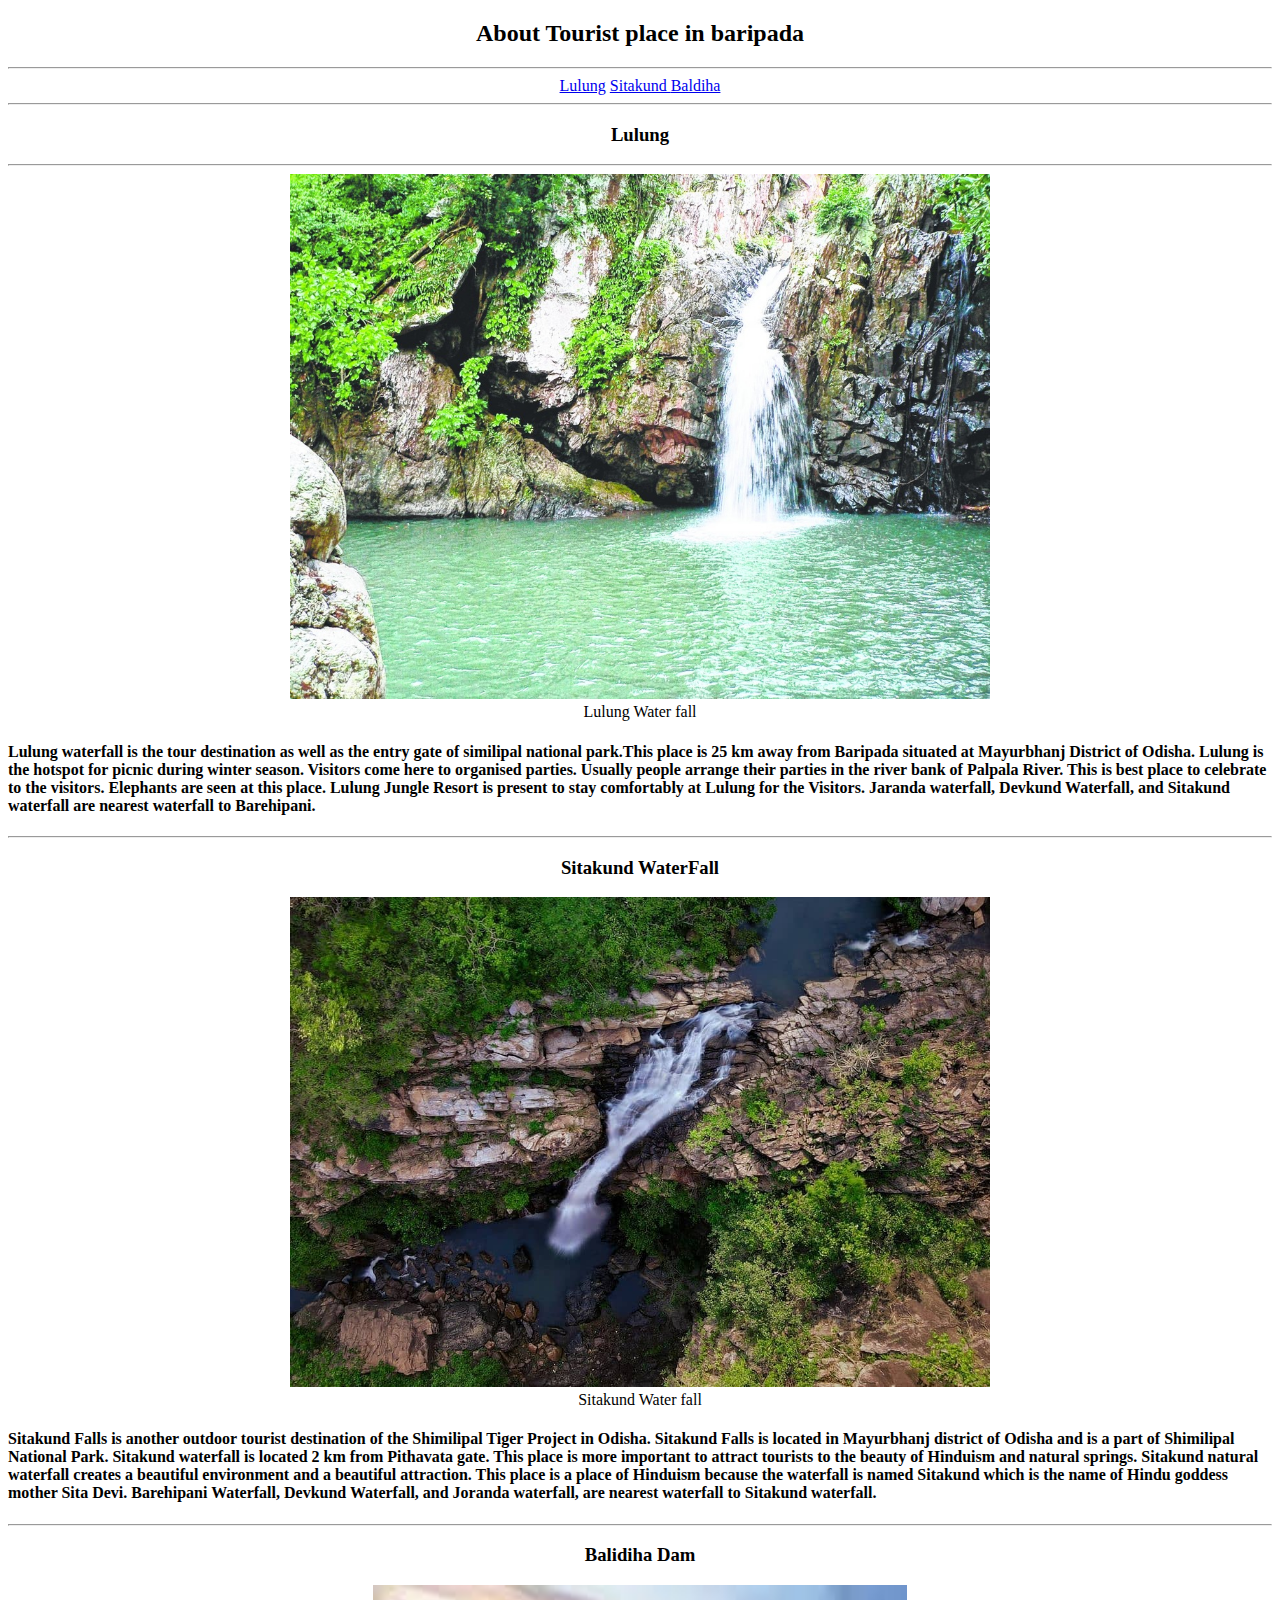
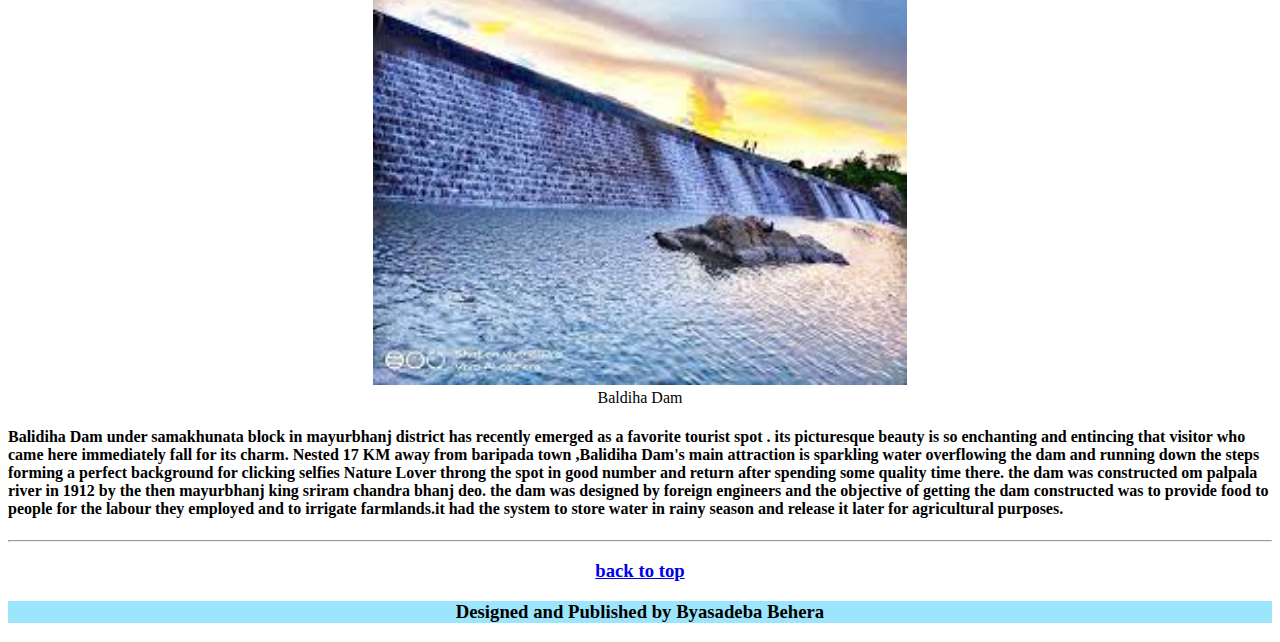
==== Tourist place.html @ 6085b99b "Single Template" ====
<!DOCTYPE html>
<html lang="en">

<head>
    <meta charset="UTF-8">
    <meta http-equiv="X-UA-Compatible" content="IE=edge">
    <meta name="viewport" content="width=device-width, initial-scale=1.0">
    <title>Single Template </title>
</head>

<body>
    <header id="header">
        <center>
            <h2>About Tourist place in baripada</h2><hr>
                <a href="#lulung">Lulung</a>  
                <a href="#sitakund">Sitakund </a> 
                <a href="#baldiha">Baldiha </a> 
        </center>
    </header>
    <hr>
    <section id="lulung">
        <center>
            <h3>Lulung</h3><hr>
            <img src="images/lulung waterfall 1.jpg" alt="Lulung water fall" title="Lulung water fall" width="700" />
            <figcaption> Lulung Water fall</figcaption>
        </center>
        <h4>
            Lulung waterfall is the tour destination as well as the entry gate of similipal national park.This place is
            25 km away from Baripada situated at Mayurbhanj District of Odisha. Lulung is the hotspot for picnic during
            winter season.
            Visitors come here to organised parties. Usually people arrange their parties in the river bank of Palpala
            River. This is best place to celebrate to the visitors.
            Elephants are seen at this place. Lulung Jungle Resort is present to stay comfortably at Lulung for the
            Visitors. Jaranda waterfall, Devkund Waterfall, and Sitakund waterfall are nearest waterfall to Barehipani.
        </h4>
    </section><hr>
    <section id="sitakund">
        <center>
            <h3>Sitakund WaterFall</h3>
            <img src="images/Sitakund@siddhantaaa_ 1.jpg" alt="Sitakund water fall" title="sitakund water fall" width="700" />
            <figcaption> Sitakund Water fall</figcaption>
        </center>
        <h4>
            Sitakund Falls is another outdoor tourist destination of the Shimilipal Tiger Project in Odisha. Sitakund
            Falls
            is located in Mayurbhanj district of Odisha and is a part of Shimilipal National Park. Sitakund waterfall is
            located 2 km from Pithavata gate. This place is more important to attract tourists to the beauty of Hinduism
            and
            natural springs. Sitakund natural waterfall creates a beautiful environment and a beautiful attraction. This
            place is a place of Hinduism because the waterfall is named Sitakund which is the name of Hindu goddess
            mother
            Sita Devi. Barehipani Waterfall, Devkund Waterfall, and Joranda waterfall, are nearest waterfall to Sitakund
            waterfall.
        </h4>
    </section>
    <hr>
    <section id="baldiha">
        <center>
            <h3>Balidiha Dam</h3>
            <img src="images/baldiha 2.jpg" alt="Baldiha Dam" title=" Baldiha Dam" height="400" width="'550" />
            <figcaption> Baldiha Dam </figcaption>
        </center>
             
            <h4>
                Balidiha Dam under samakhunata block in mayurbhanj district has recently emerged as a favorite tourist spot
                . its picturesque beauty is so enchanting and entincing that visitor who came here immediately fall for its
                charm.
                Nested 17 KM away from baripada town ,Balidiha Dam's main attraction is sparkling water overflowing the dam
                and running down the steps forming a perfect background for clicking selfies Nature Lover throng the spot in
                good number and return after spending some quality time there.
                the dam was constructed om palpala river in 1912 by the then mayurbhanj king sriram chandra bhanj deo. the
                dam was designed by foreign engineers and the objective of getting the dam constructed was to provide food
                to people for the labour they employed and to irrigate farmlands.it had the system to store water in rainy
                season and release it later for agricultural purposes.
            </h4>
    </section>
    <hr>
    <footer>
        <center>
             <a href="#header"> <h3> back to top </h3></a>
             <span><h3 style="background-color:rgb(155, 230, 253)">Designed and Published by Byasadeba Behera</h3></span>
        </center>
    </footer>

</body>

</html>
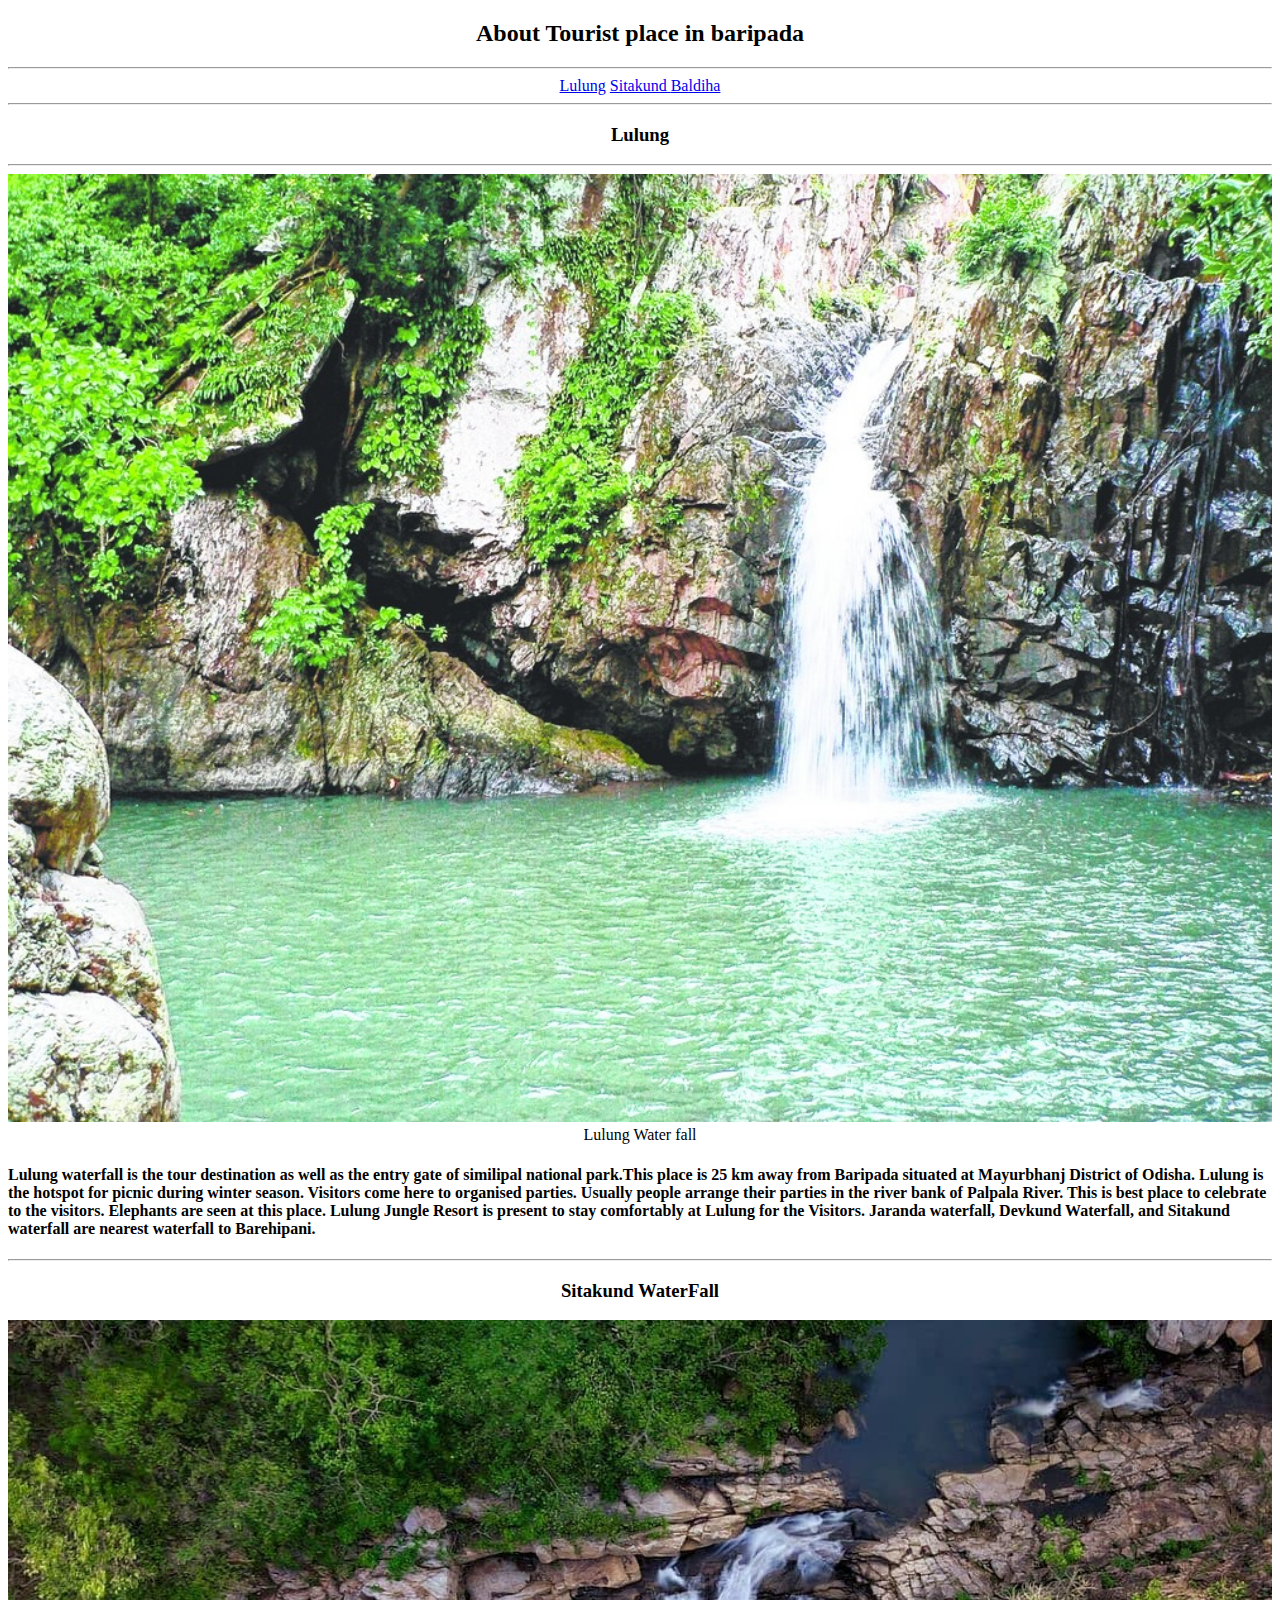
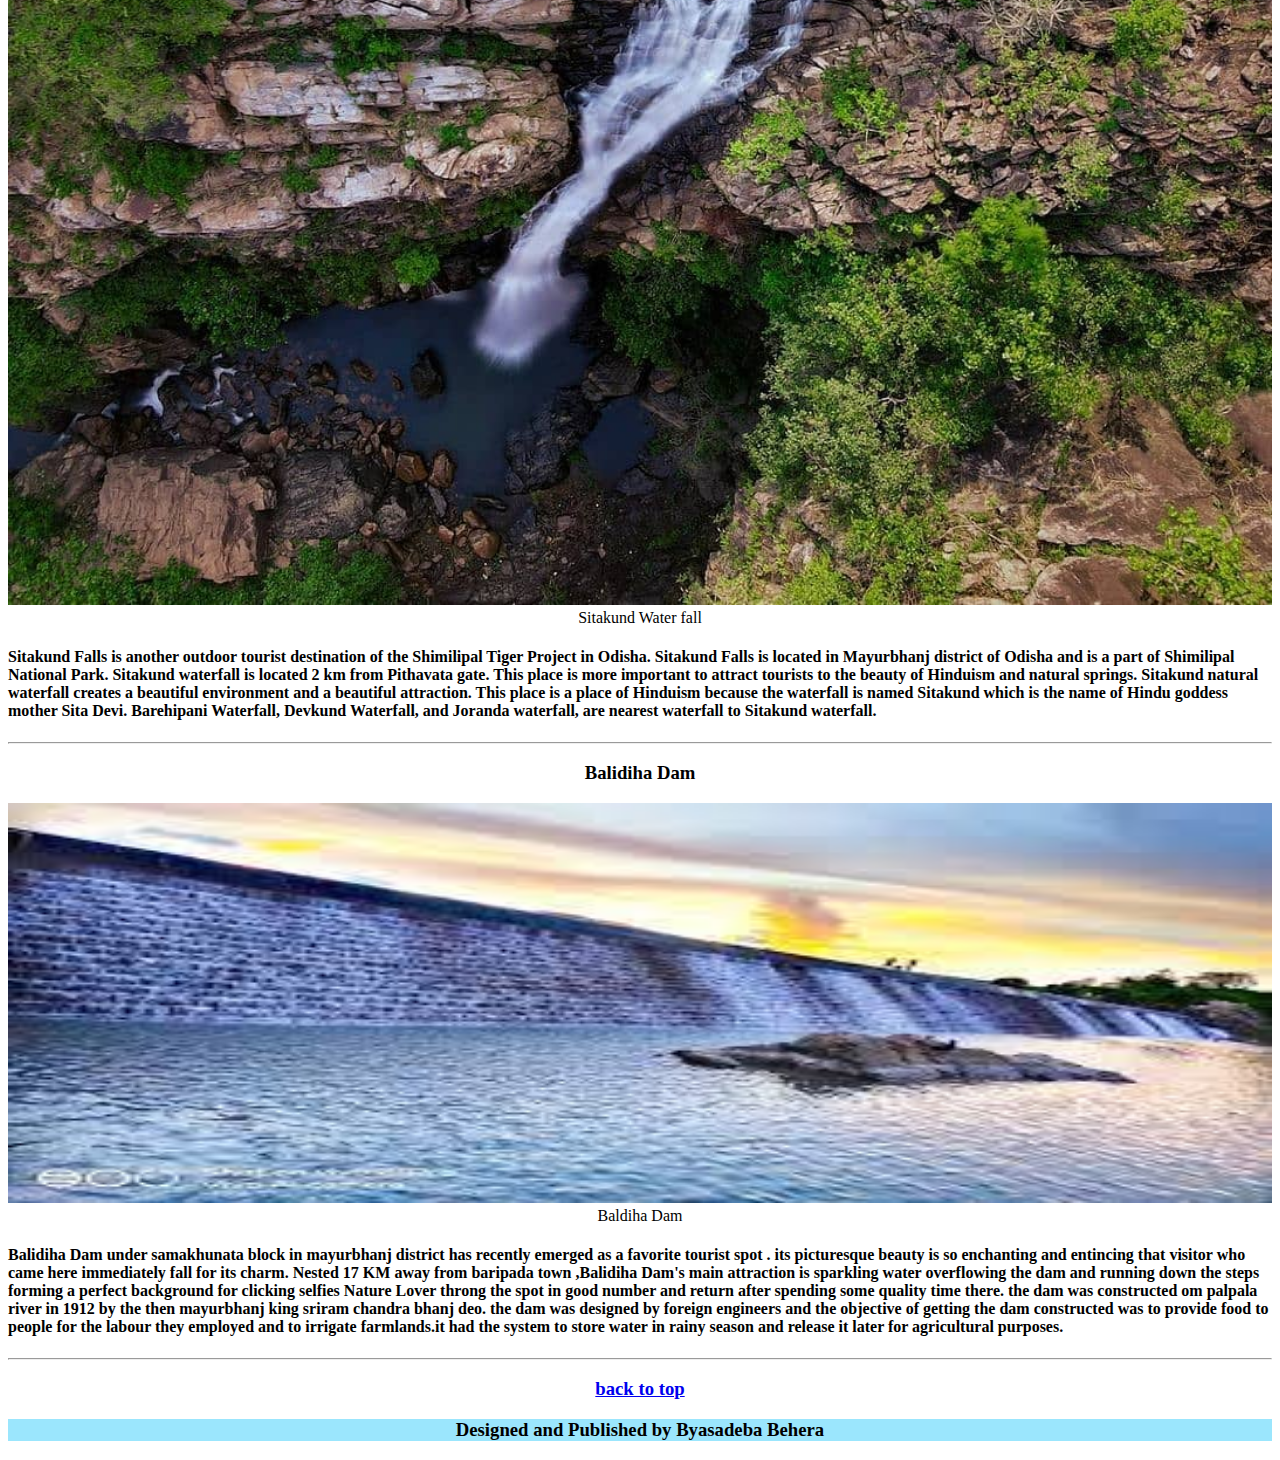
==== commit f5adad46: "wdth" ====
--- a/Tourist place.html
+++ b/Tourist place.html
@@ -21,7 +21,7 @@
     <section id="lulung">
         <center>
             <h3>Lulung</h3><hr>
-            <img src="images/lulung waterfall 1.jpg" alt="Lulung water fall" title="Lulung water fall" width="700" />
+            <img src="images/lulung waterfall 1.jpg" alt="Lulung water fall" title="Lulung water fall" width="100%" />
             <figcaption> Lulung Water fall</figcaption>
         </center>
         <h4>
@@ -37,7 +37,7 @@
     <section id="sitakund">
         <center>
             <h3>Sitakund WaterFall</h3>
-            <img src="images/Sitakund@siddhantaaa_ 1.jpg" alt="Sitakund water fall" title="sitakund water fall" width="700" />
+            <img src="images/Sitakund@siddhantaaa_ 1.jpg" alt="Sitakund water fall" title="sitakund water fall" width="100%" />
             <figcaption> Sitakund Water fall</figcaption>
         </center>
         <h4>
@@ -57,7 +57,7 @@
     <section id="baldiha">
         <center>
             <h3>Balidiha Dam</h3>
-            <img src="images/baldiha 2.jpg" alt="Baldiha Dam" title=" Baldiha Dam" height="400" width="'550" />
+            <img src="images/baldiha 2.jpg" alt="Baldiha Dam" title=" Baldiha Dam" height="400" width="100%" />
             <figcaption> Baldiha Dam </figcaption>
         </center>
              
